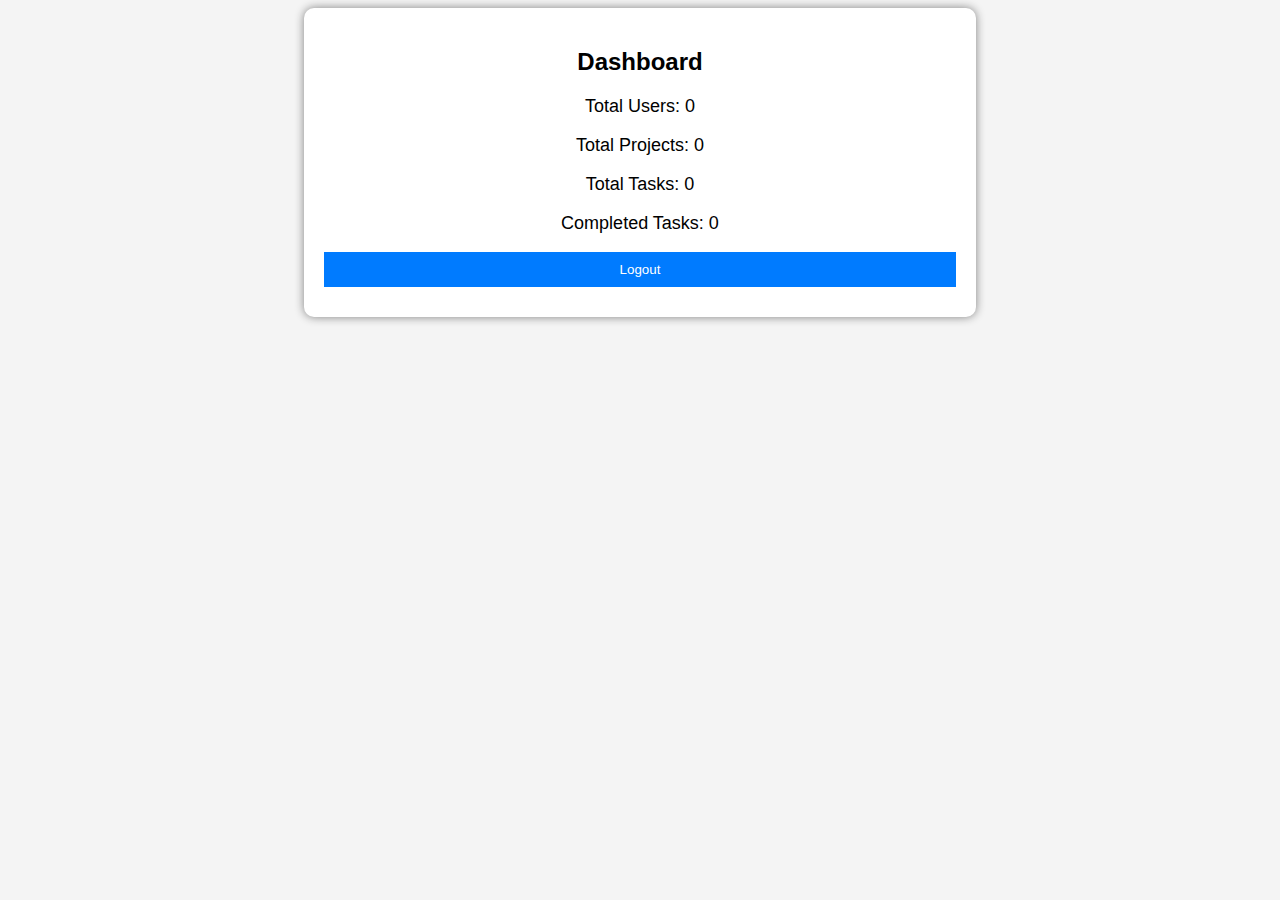
==== frontend/dashboard.html @ 4f595dff "first commit" ====
<!DOCTYPE html>
<html lang="en">
<head>
    <meta charset="UTF-8">
    <meta name="viewport" content="width=device-width, initial-scale=1.0">
    <title>Dashboard</title>
    <link rel="stylesheet" href="styles.css">
</head>
<body>
    <div class="container">
        <h2>Dashboard</h2>
        <div class="stats">
            <p>Total Users: <span id="totalUsers">0</span></p>
            <p>Total Projects: <span id="totalProjects">0</span></p>
            <p>Total Tasks: <span id="totalTasks">0</span></p>
            <p>Completed Tasks: <span id="completedTasks">0</span></p>
        </div>
        <button onclick="logout()">Logout</button>
    </div>

    <script>
        function fetchDashboard() {
            fetch("http://localhost:5000/dashboard")
                .then(response => response.json())
                .then(data => {
                    document.getElementById("totalUsers").innerText = data.total_users;
                    document.getElementById("totalProjects").innerText = data.total_projects;
                    document.getElementById("totalTasks").innerText = data.total_tasks;
                    document.getElementById("completedTasks").innerText = data.completed_tasks;
                })
                .catch(error => console.error("Error:", error));
        }

        function logout() {
            localStorage.removeItem("token");
            window.location.href = "login.html";
        }

        fetchDashboard();
    </script>
</body>
</html>
---- frontend/styles.css ----
body {
    font-family: Arial, sans-serif;
    background: #f4f4f4;
    text-align: center;
}

.container {
    width: 50%;
    margin: auto;
    background: white;
    padding: 20px;
    border-radius: 10px;
    box-shadow: 0px 0px 10px gray;
}

input, textarea, button {
    display: block;
    width: 100%;
    margin: 10px 0;
    padding: 10px;
}

button {
    background: #007bff;
    color: white;
    border: none;
    cursor: pointer;
}

button:hover {
    background: #0056b3;
}

.stats p {
    font-size: 18px;
}
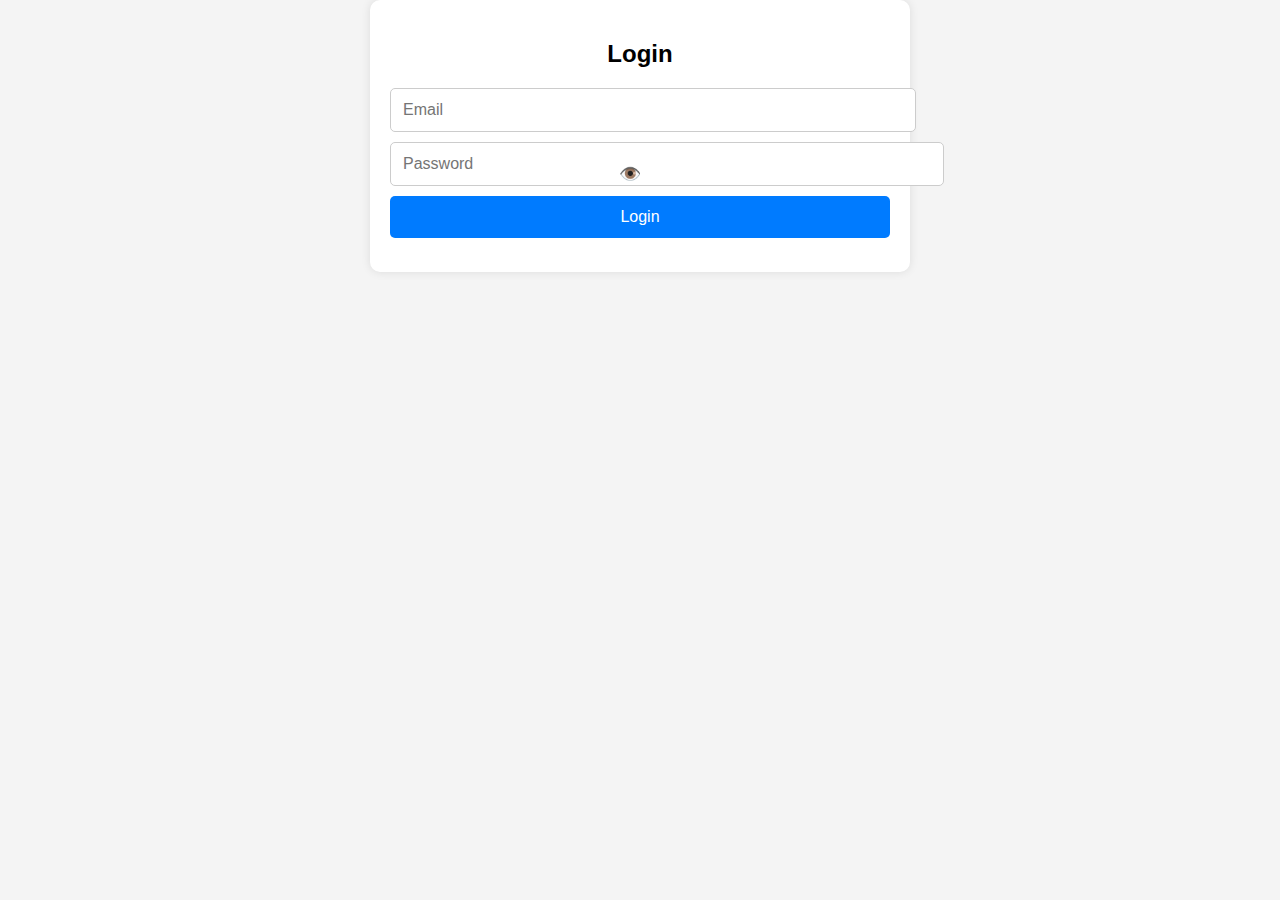
==== commit 84d2c628: "update app" ====
--- a/frontend/dashboard.html
+++ b/frontend/dashboard.html
@@ -5,38 +5,27 @@
     <meta name="viewport" content="width=device-width, initial-scale=1.0">
     <title>Dashboard</title>
     <link rel="stylesheet" href="styles.css">
+    <script src="scripts.js" defer></script>
 </head>
 <body>
     <div class="container">
         <h2>Dashboard</h2>
+
+        <!-- Loading Indicator -->
+        <div id="loading" class="hidden">Loading data...</div>
+
+        <!-- Dashboard Stats -->
         <div class="stats">
             <p>Total Users: <span id="totalUsers">0</span></p>
             <p>Total Projects: <span id="totalProjects">0</span></p>
             <p>Total Tasks: <span id="totalTasks">0</span></p>
             <p>Completed Tasks: <span id="completedTasks">0</span></p>
         </div>
+
+        <!-- Error Message -->
+        <p id="errorMessage" class="error-message hidden"></p>
+
         <button onclick="logout()">Logout</button>
     </div>
-
-    <script>
-        function fetchDashboard() {
-            fetch("http://localhost:5000/dashboard")
-                .then(response => response.json())
-                .then(data => {
-                    document.getElementById("totalUsers").innerText = data.total_users;
-                    document.getElementById("totalProjects").innerText = data.total_projects;
-                    document.getElementById("totalTasks").innerText = data.total_tasks;
-                    document.getElementById("completedTasks").innerText = data.completed_tasks;
-                })
-                .catch(error => console.error("Error:", error));
-        }
-
-        function logout() {
-            localStorage.removeItem("token");
-            window.location.href = "login.html";
-        }
-
-        fetchDashboard();
-    </script>
 </body>
 </html>
--- a/frontend/styles.css
+++ b/frontend/styles.css
@@ -1,36 +1,124 @@
+/* General Styles */
 body {
-    font-family: Arial, sans-serif;
+    font-family: 'Arial', sans-serif;
     background: #f4f4f4;
     text-align: center;
+    margin: 0;
+    padding: 0;
 }
 
+/* Centered Container with Responsive Design */
 .container {
-    width: 50%;
+    width: 90%;
+    max-width: 500px;
     margin: auto;
     background: white;
     padding: 20px;
     border-radius: 10px;
-    box-shadow: 0px 0px 10px gray;
+    box-shadow: 0px 0px 10px rgba(0, 0, 0, 0.1);
+    transition: all 0.3s ease-in-out;
 }
 
-input, textarea, button {
+/* Form Inputs */
+input, textarea, select, button {
     display: block;
     width: 100%;
     margin: 10px 0;
-    padding: 10px;
+    padding: 12px;
+    border: 1px solid #ccc;
+    border-radius: 5px;
+    font-size: 16px;
 }
 
+/* Improved Buttons */
 button {
     background: #007bff;
     color: white;
     border: none;
     cursor: pointer;
+    font-size: 16px;
+    transition: background 0.3s ease-in-out, transform 0.2s ease;
 }
 
+/* Button Hover Effect */
 button:hover {
     background: #0056b3;
+    transform: scale(1.05);
 }
 
+/* Disabled Button */
+button:disabled {
+    background: #a0a0a0;
+    cursor: not-allowed;
+}
+
+/* Stats Display */
 .stats p {
     font-size: 18px;
+    font-weight: bold;
+    color: #333;
 }
+
+/* Loading Indicator */
+.hidden {
+    display: none;
+}
+
+.loading {
+    font-size: 16px;
+    color: #007bff;
+    font-weight: bold;
+}
+
+/* Error Messages */
+.error-message {
+    color: red;
+    font-size: 14px;
+    font-weight: bold;
+}
+
+/* Success Message */
+.success-message {
+    color: green;
+    font-size: 14px;
+    font-weight: bold;
+}
+
+/* Password Visibility Toggle */
+.password-container {
+    position: relative;
+    width: 100%;
+}
+
+.password-container input {
+    width: 100%;
+    padding-right: 40px; /* Space for toggle button */
+}
+
+.password-container button {
+    position: absolute;
+    right: 10px;
+    top: 50%;
+    transform: translateY(-50%);
+    background: none;
+    border: none;
+    cursor: pointer;
+    font-size: 18px;
+}
+
+/* Responsive Design */
+@media screen and (max-width: 600px) {
+    .container {
+        width: 95%;
+        padding: 15px;
+    }
+    
+    input, textarea, select, button {
+        font-size: 14px;
+        padding: 10px;
+    }
+
+    .stats p {
+        font-size: 16px;
+    }
+}
